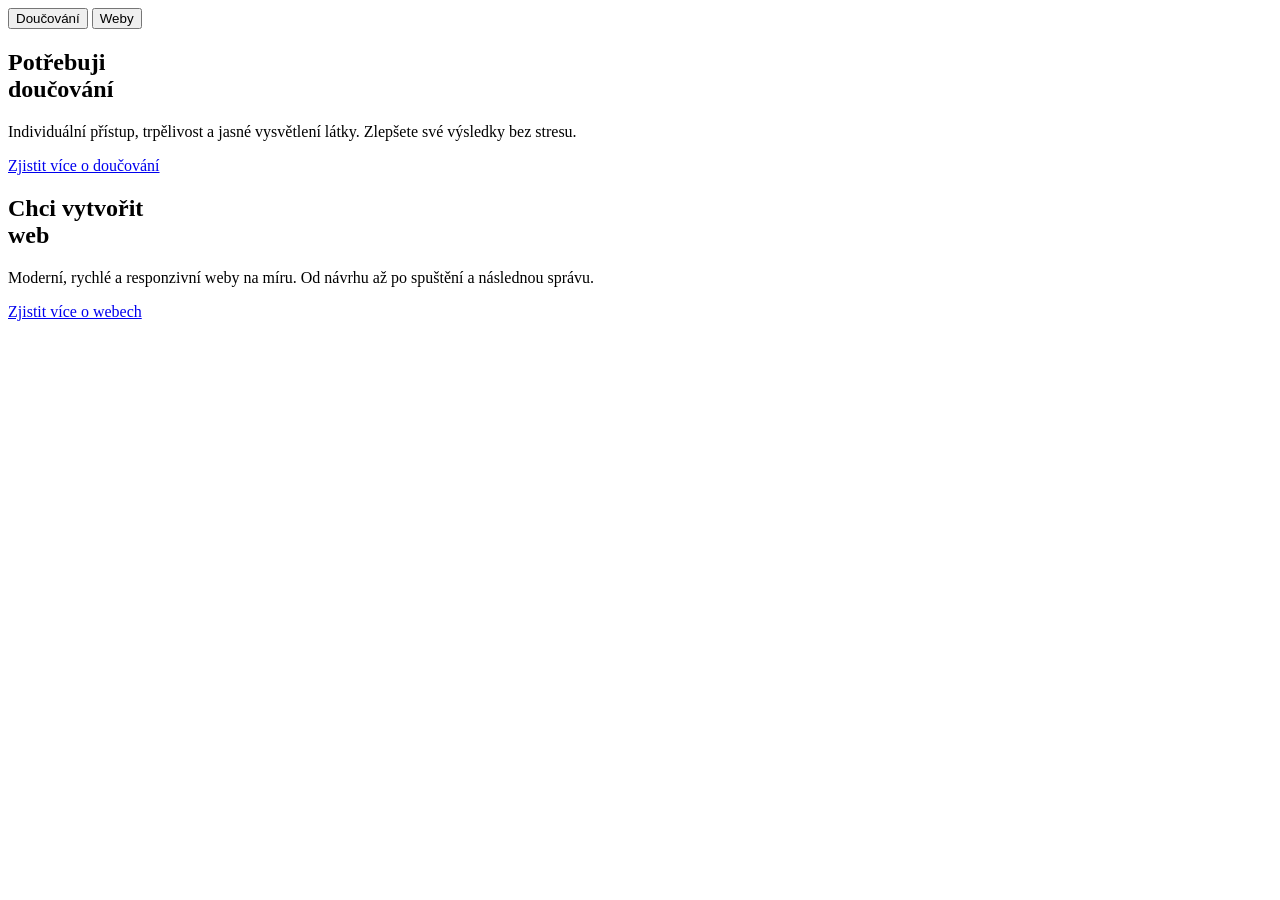
==== osobni_web_v3_4_sDencou_bar/index.html @ a5c94524 "Add files via upload" ====
<!DOCTYPE html>
<html lang="cs">
<head>
    <meta charset="UTF-8">
    <meta name="viewport" content="width=device-width, initial-scale=1.0">
    <title>Petr Uličný | Doučování a Tvorba webů</title>
    <link rel="icon" type="image/x-icon" href="/img/ja_logo_3.png">
    <link rel="stylesheet" href="/static/variable.css">
    <link rel="stylesheet" href="/static/style.css">
    <script src="/static/script.js"></script>
</head>
<body class="home-page">

<main class="split-layout">
    
    <!-- PŘEPÍNAČ (Zobrazí se pouze na mobilu) -->
    <div class="mobile-toggle" id="mobile-toggle-container">
        <div class="toggle-slider"></div>

        <button class="toggle-btn active" id="btn-tutoring" onclick="switchTab('tutoring')">Doučování</button>
        <button class="toggle-btn" id="btn-web" onclick="switchTab('web')">Weby</button>
    </div>

    <!-- Levá polovina - Doučování (Na mobilu aktivní jako první) -->
    <section id="tutoring-section" class="split-side tutoring-side active-tab">
        <div class="split-content">
            <h1>Potřebuji<br><span class="highlight-doucovani-color">doučování</span></h1>
            <p>Individuální přístup, trpělivost a jasné vysvětlení látky. Zlepšete své výsledky bez stresu.</p>
            <a href="doucovani.html" class="btn btn-doucovani-color">Zjistit více o doučování</a>
        </div>
    </section>

    <!-- Pravá polovina - Weby (Na mobilu skryto, dokud se nepřepne) -->
    <section id="web-section" class="split-side web-side">
        <div class="split-content">
            <h1>Chci vytvořit<br><span class="highlight-weby-color">web</span></h1>
            <p>Moderní, rychlé a responzivní weby na míru. Od návrhu až po spuštění a následnou správu.</p>
            <a href="weby.html" class="btn btn-weby-color">Zjistit více o webech</a>
        </div>
    </section>
</main>

</body>
</html>
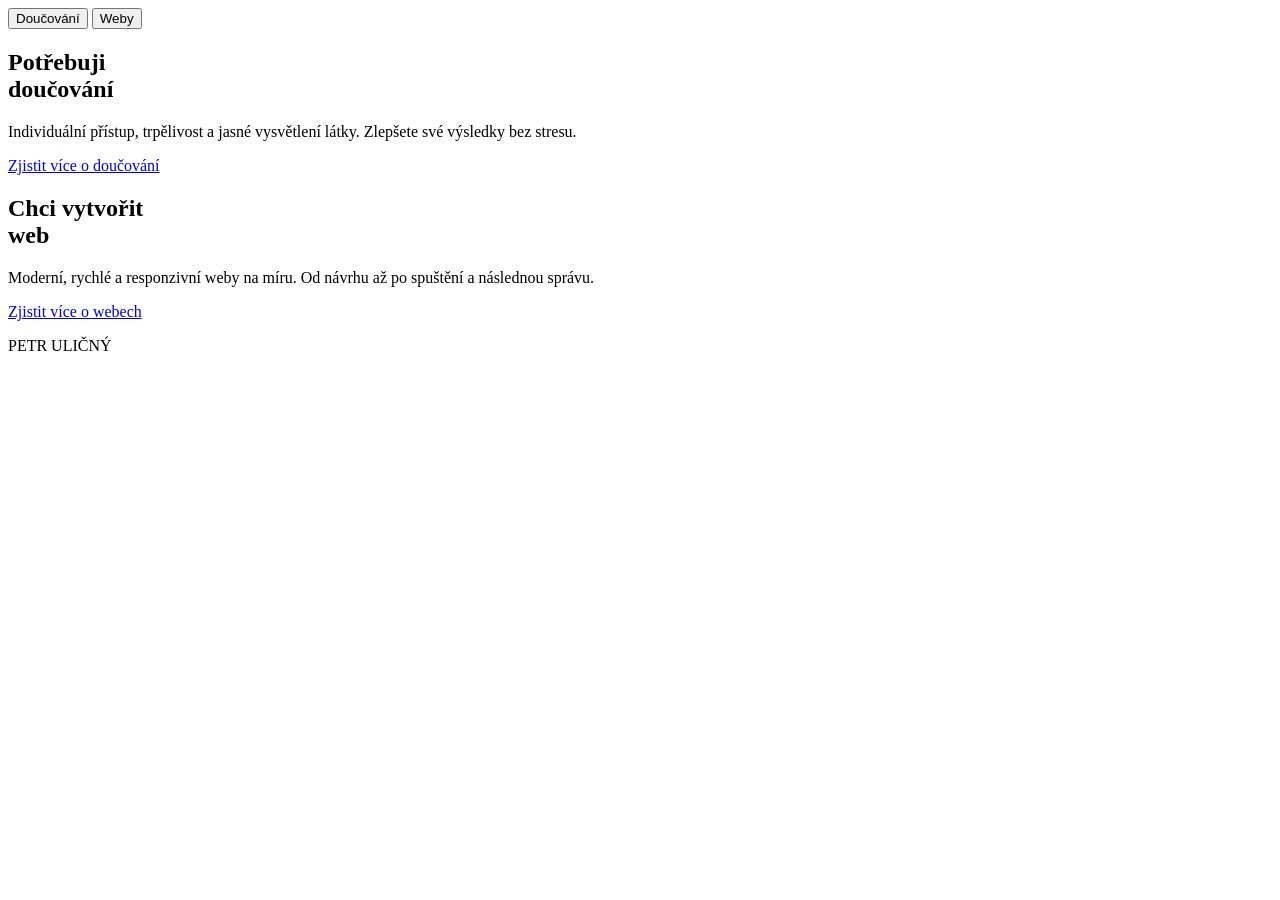
==== commit 36b613ab: "Add files via upload" ====
--- a/osobni_web_v3_4_sDencou_bar/index.html
+++ b/osobni_web_v3_4_sDencou_bar/index.html
@@ -3,17 +3,17 @@
 <head>
     <meta charset="UTF-8">
     <meta name="viewport" content="width=device-width, initial-scale=1.0">
+    <meta property="og:image" content="https://test.ulicnybusiness.workers.dev/img/ja_logo.png">
     <title>Petr Uličný | Doučování a Tvorba webů</title>
     <link rel="icon" type="image/x-icon" href="/img/ja_logo_3.png">
     <link rel="stylesheet" href="/static/variable.css">
-    <link rel="stylesheet" href="/static/style.css">
+    <link rel="stylesheet" href="/static/style_index.css">
     <script src="/static/script.js"></script>
 </head>
 <body class="home-page">
 
-<main class="split-layout">
+<header class="split-layout">
     
-    <!-- PŘEPÍNAČ (Zobrazí se pouze na mobilu) -->
     <div class="mobile-toggle" id="mobile-toggle-container">
         <div class="toggle-slider"></div>
 
@@ -26,7 +26,7 @@
         <div class="split-content">
             <h1>Potřebuji<br><span class="highlight-doucovani-color">doučování</span></h1>
             <p>Individuální přístup, trpělivost a jasné vysvětlení látky. Zlepšete své výsledky bez stresu.</p>
-            <a href="doucovani.html" class="btn btn-doucovani-color">Zjistit více o doučování</a>
+            <a href="/templates/doucovani.html" class="btn btn-doucovani-color">Zjistit více o doučování</a>
         </div>
     </section>
 
@@ -35,10 +35,14 @@
         <div class="split-content">
             <h1>Chci vytvořit<br><span class="highlight-weby-color">web</span></h1>
             <p>Moderní, rychlé a responzivní weby na míru. Od návrhu až po spuštění a následnou správu.</p>
-            <a href="weby.html" class="btn btn-weby-color">Zjistit více o webech</a>
+            <a href="/templates/weby.html" class="btn btn-weby-color">Zjistit více o webech</a>
         </div>
     </section>
-</main>
+
+    <section class="name">
+        <p>PETR ULIČNÝ</p>
+    </section>  
+</header>
 
 </body>
 </html>
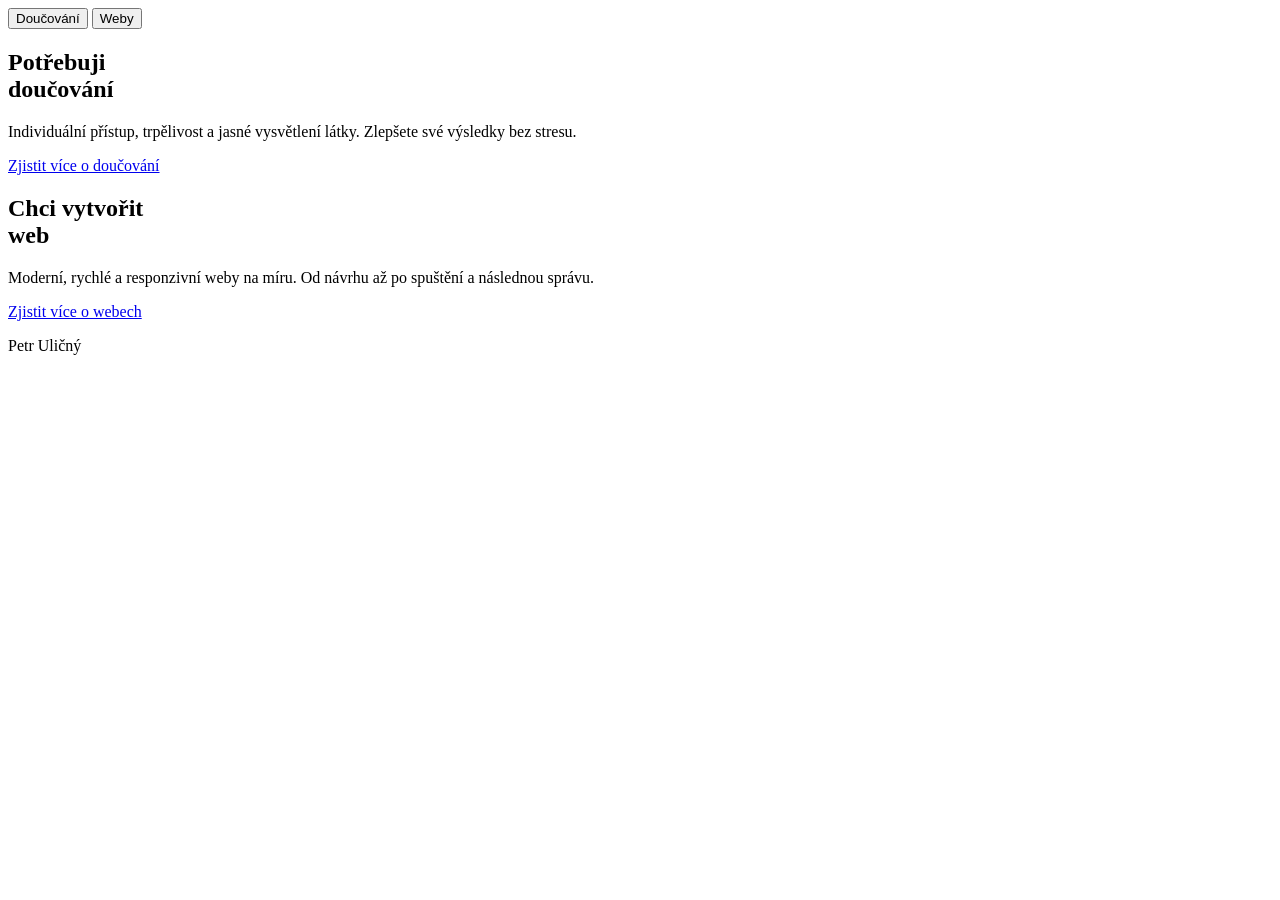
==== commit 8b697a74: "Update index.html" ====
--- a/osobni_web_v3_4_sDencou_bar/index.html
+++ b/osobni_web_v3_4_sDencou_bar/index.html
@@ -40,9 +40,9 @@
     </section>
 
     <section class="name">
-        <p>PETR ULIČNÝ</p>
+        <p>Petr Uličný</p>
     </section>  
 </header>
 
 </body>
-</html>+</html>
